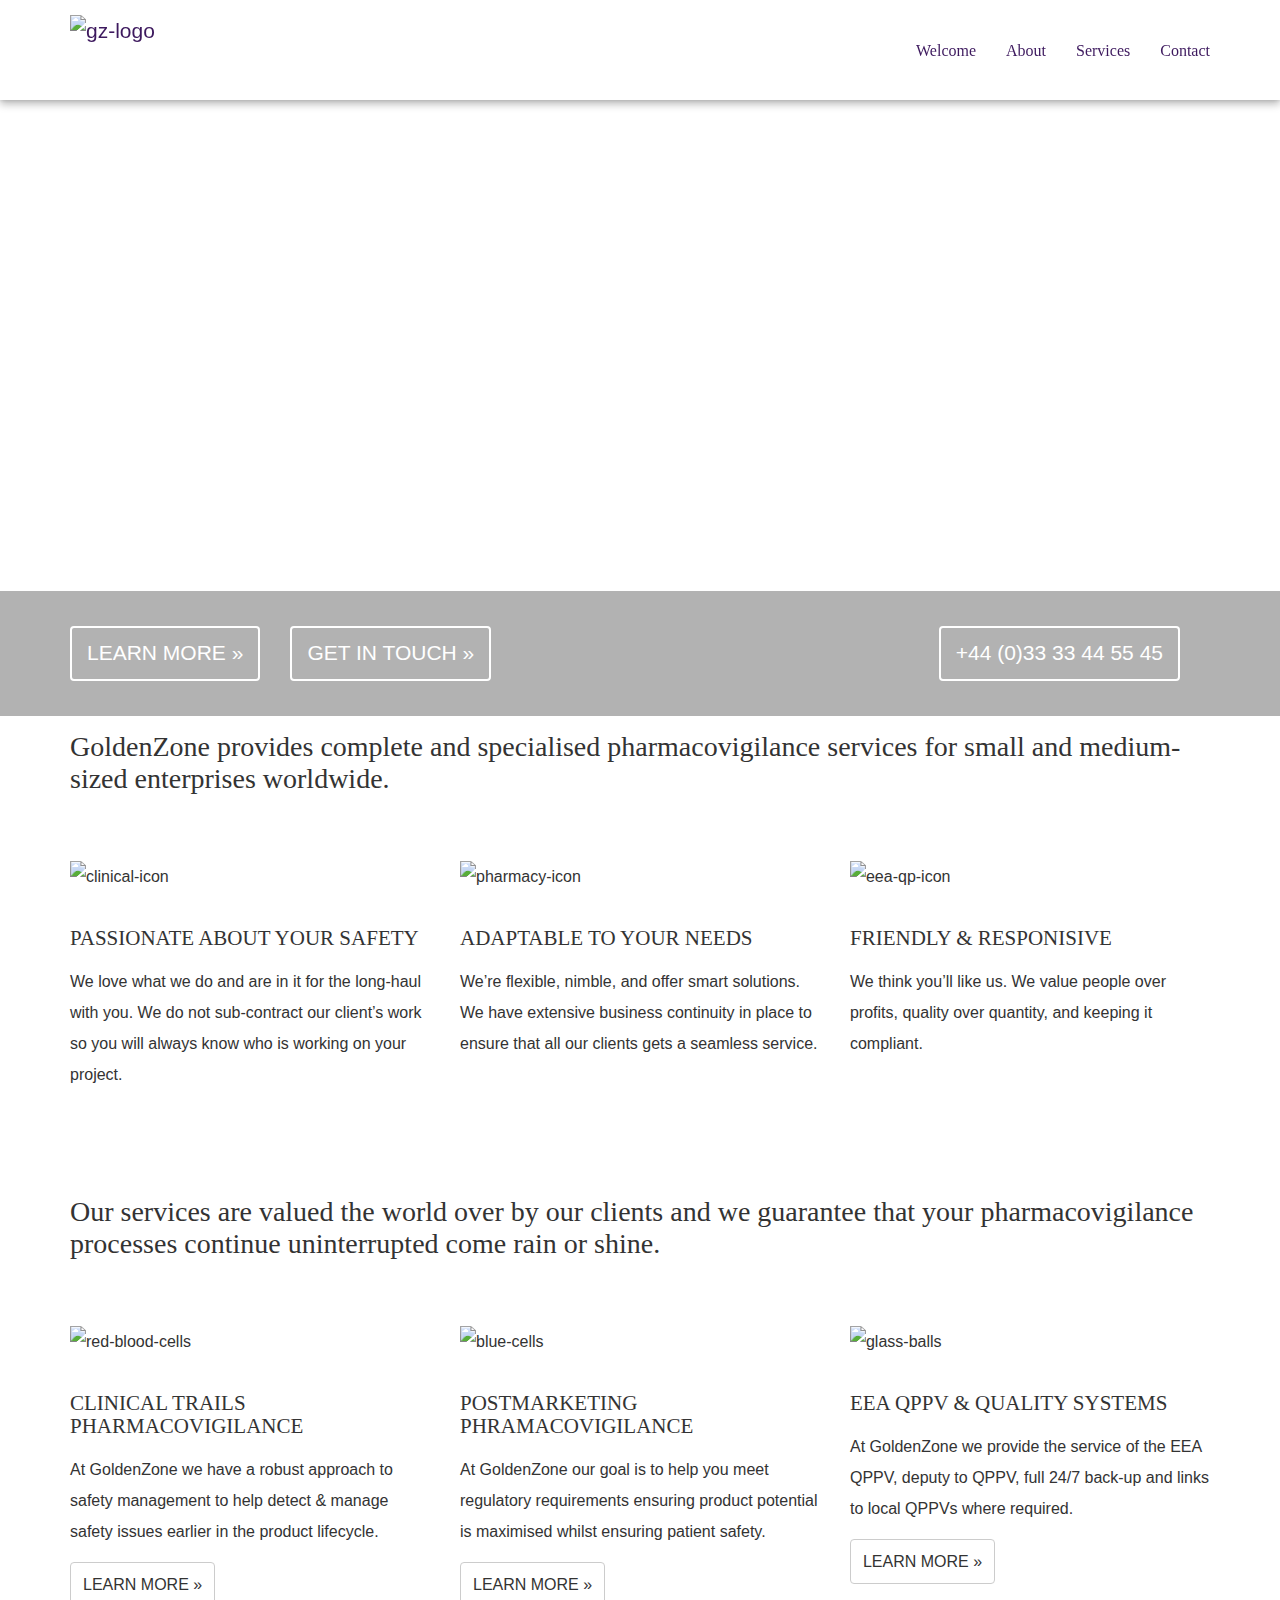
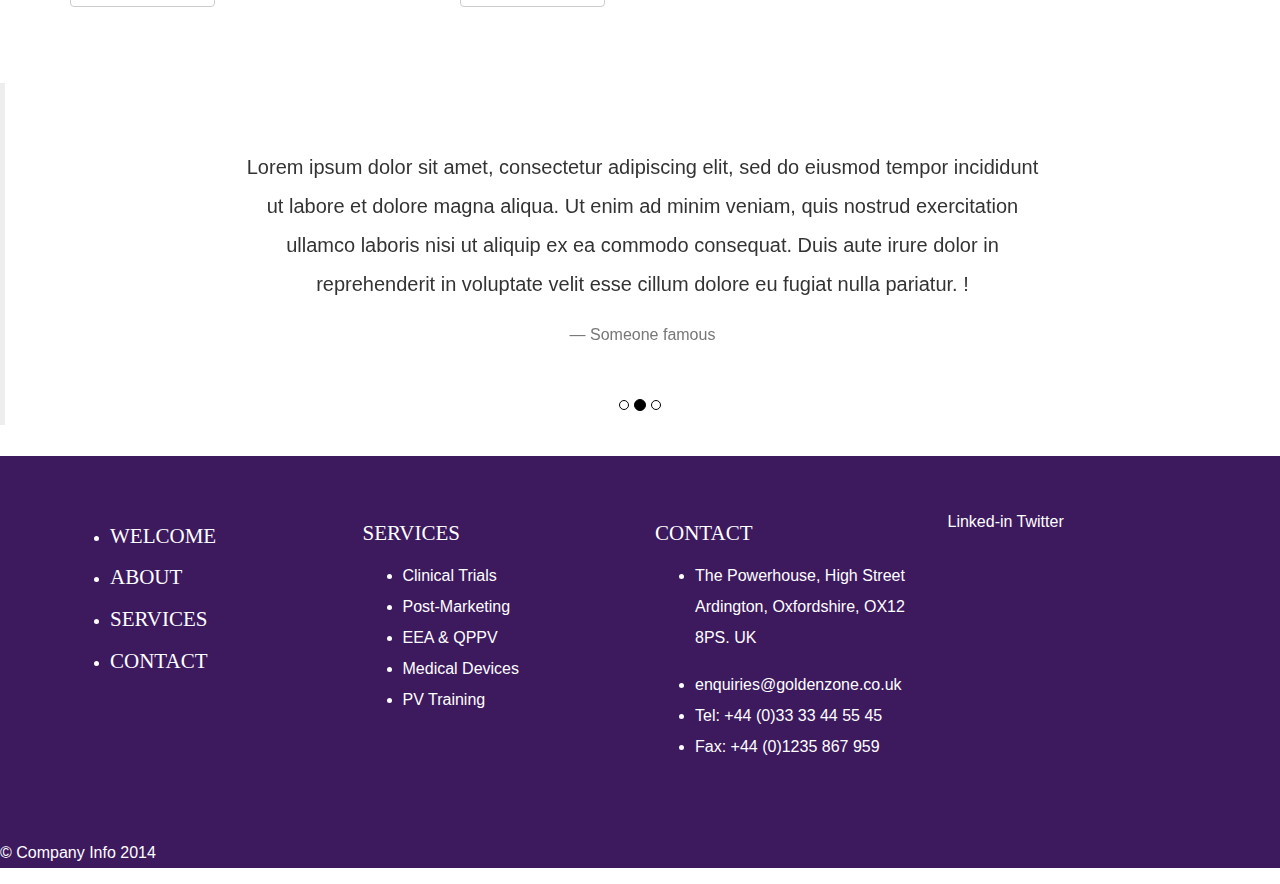
==== index.html @ b6147172 "Font Changes" ====
<!DOCTYPE html>
<html lang="en">
	<head>
		<meta charset="utf-8">
		<meta http-equiv="X-UA-Compatible" content="IE=edge">
		<meta name="viewport" content="width=device-width, initial-scale=1">
		<!-- The above 3 meta tags *must* come first in the head; any other head content must come *after* these tags -->
		<link rel="icon" href="../../favicon.ico">
		<title>GoldenZone Ltd</title>
		<link rel="stylesheet" href="css/main.css">
		<link rel="stylesheet" href="//code.cdn.mozilla.net/fonts/fira.css">
		<!-- HTML5 shim and Respond.js for IE8 support of HTML5 elements and media queries -->
		<!--[if lt IE 9]>
			<script src="https://oss.maxcdn.com/html5shiv/3.7.2/html5shiv.min.js"></script>
			<script src="https://oss.maxcdn.com/respond/1.4.2/respond.min.js"></script>
		<![endif]-->
	</head>
	<body>
		<nav class="navbar navbar-default navbar-fixed-top">
			<div class="container">
				<div class="navbar-header">
					<button type="button" class="navbar-toggle collapsed" data-toggle="collapse" data-target="#navbar" aria-expanded="false"
					aria-controls="navbar">
						<span class="sr-only">Toggle navigation</span>
						<span class="icon-bar"></span>
						<span class="icon-bar"></span>
						<span class="icon-bar"></span>
					</button>
					<a class="navbar-brand" href="#"><img src="images/goldenzone_logo.png" alt="gz-logo" height="70px"></a>
				</div>
				<div id="navbar" class="navbar-collapse collapse">
					<ul class="nav navbar-nav navbar-right">
						<li>
							<a href="index.html">Welcome</a>
						</li>
						<li>
							<a href="about.html">About</a>
						</li>
						<li>
							<a href="services.html">Services</a>
						</li>
						<li>
							<a href="contact.html">Contact</a>
						</li>
					</ul>
				</div>
				<!--/.nav-collapse -->
			</div>
		</nav>
		<!-- Main jumbotron for a primary marketing message or call to action -->
		<div class="jumbotron">
			<div class="container">
				<div class="col-md-9">
					<h1>TAKING CARE OF SAFTEY</h1>
				</div>
				<div class="col-md-8">
					<p>We commit to taking care of our clients, their products, and the public who take them every single day.</p>
				</div>
			</div>
			<div class="banner">
				<div class="container">
					<a class="btn-link pull-left" href="/about.html" role="button">Learn More »</a>
					<a class="btn-link pull-left" href="/contact.html" role="button">Get in Touch »</a>
					<a class="btn-link pull-right">+44 (0)33 33 44 55 45</a>
				</div>
			</div>
		</div>
		<div class="container">
			<h3>GoldenZone provides complete and specialised pharmacovigilance services for small and medium-sized enterprises worldwide.</h3>
			<!--
			Example row of columns -->
			<div class="row">
				<div class="col-md-4">
					<img src="images/ct-icon.png" alt="clinical-icon" width="100px">
					<h4>PASSIONATE ABOUT YOUR SAFETY</h4>
					<p>We love what we do and are in it for the long-haul with you. We do not sub-contract our client’s work so you will always
						know who is working on your project.</p>
				</div>
				<div class="col-md-4">
					<img src="images/pharma-icon.png" alt="pharmacy-icon" width="99px">
					<h4>ADAPTABLE TO YOUR NEEDS</h4>
					<p>We’re flexible, nimble, and offer smart solutions. We have extensive business continuity in place to ensure that all our
						clients gets a seamless service.</p>
				</div>
				<div class="col-md-4">
					<img src="images/eea-qp-icon.png" alt="eea-qp-icon" width="100px">
					<h4>FRIENDLY & RESPONISIVE</h4>
					<p>We think you’ll like us. We value people over profits, quality over quantity, and keeping it compliant.</p>
				</div>
			</div>
			<!-- /row -->
		</div>
		<!-- /container -->

		<div class="background-image">
			<div class="container">
				<h3>Our services are valued the world over by our clients and we guarantee that your pharmacovigilance processes continue uninterrupted
					come rain or shine.</h3>
				<div class="row">
					<div class="col-md-4">
						<img src="images/Fotolia_80360024_L.jpg" alt="red-blood-cells" width="350px" height="200px">
						<h4>CLINICAL TRAILS PHARMACOVIGILANCE</h4>
						<p>At GoldenZone we have a robust approach to safety management to help detect & manage safety issues earlier in the product
							lifecycle.</p>
						<p>
							<a class="btn btn-default" href="#" role="button">LEARN MORE »</a>
						</p>
					</div>
					<div class="col-md-4">
						<img src="images/Fotolia_31749306_L.jpg" alt="blue-cells" width="350px" height="200px">
						<h4>POSTMARKETING PHRAMACOVIGILANCE</h4>
						<p>At GoldenZone our goal is to help you meet regulatory requirements ensuring product potential is maximised whilst ensuring
							patient safety.</p>
						<p>
							<a class="btn btn-default" href="#" role="button">LEARN MORE »</a>
						</p>
					</div>
					<div class="col-md-4">
						<img src="images/Fotolia_48124984_L.jpg" alt="glass-balls" width="350px" height="200px">
						<h4>EEA QPPV & QUALITY SYSTEMS</h4>
						<p>At GoldenZone we provide the service of the EEA QPPV, deputy to QPPV, full 24/7 back-up and links to local QPPVs where required.</p>
						<p>
							<a class="btn btn-default" href="#" role="button">LEARN MORE »</a>
						</p>
					</div>
				</div>
				<!-- /row -->
			</div>
			<!-- /container -->
		</div>
		<!-- /background-image -->



			<div id="myCarousel" class="carousel slide" data-ride="carousel">
				<!-- Indicators -->
				<ol class="carousel-indicators">
					<li data-target="#myCarousel" data-slide-to="0" class=""></li>
					<li data-target="#myCarousel" data-slide-to="1" class="active"></li>
					<li data-target="#myCarousel" data-slide-to="2" class=""></li>
				</ol>
				<!-- Carousel Slides / Quotes -->
				<div class="carousel-inner text-center">
					<!-- Quote 1 -->
					<div class="item active">
						<blockquote>
							<div class="row">
								<div class="col-sm-8 col-sm-offset-2">
									<p>Lorem ipsum dolor sit amet, consectetur adipiscing elit, sed do eiusmod tempor incididunt ut labore et dolore magna aliqua.
										Ut enim ad minim veniam, quis nostrud exercitation ullamco laboris nisi ut aliquip ex ea commodo consequat. Duis aute irure
										dolor in reprehenderit in voluptate velit esse cillum dolore eu fugiat nulla pariatur. !</p>
									<small>Someone famous</small>
								</div>
							</div>
						</blockquote>
					</div>
					<!-- Quote 2 -->
					<div class="item">
						<blockquote>
							<div class="row">
								<div class="col-sm-8 col-sm-offset-2">
									<p>Lorem ipsum dolor sit amet, consectetur adipiscing elit, sed do eiusmod tempor incididunt ut labore et dolore magna aliqua.
										Ut enim ad minim veniam, quis nostrud exercitation ullamco laboris nisi ut aliquip ex ea commodo consequat. Duis aute irure
										dolor in reprehenderit in voluptate velit esse cillum dolore eu fugiat nulla pariatur.</p>
									<small>Someone famous</small>
								</div>
							</div>
						</blockquote>
					</div>
					<!-- Quote 3 -->
					<div class="item">
						<blockquote>
							<div class="row">
								<div class="col-sm-8 col-sm-offset-2">
									<p>Lorem ipsum dolor sit amet, consectetur adipiscing elit, sed do eiusmod tempor incididunt ut labore et dolore magna aliqua.
										Ut enim ad minim veniam, quis nostrud exercitation ullamco laboris nisi ut aliquip ex ea commodo consequat. Duis aute irure
										dolor in reprehenderit in voluptate velit esse cillum dolore eu fugiat nulla pariatur. .</p>
									<small>Someone famous</small>
								</div>
							</div>
						</blockquote>
					</div>
				</div>
				<a class="left carousel-control" href="#myCarousel" role="button" data-slide="prev">
        <span class="glyphicon glyphicon-chevron-left" aria-hidden="true"></span>
        <span class="sr-only">Previous</span>
      </a>
				<a class="right carousel-control" href="#myCarousel" role="button" data-slide="next">
        <span class="glyphicon glyphicon-chevron-right" aria-hidden="true"></span>
        <span class="sr-only">Next</span>
      </a>
			</div>


		<footer class="footer">
			<div class="container">
				<div class="row">
					<div class="col-md-3">
						<ul>
							<li>
								<h4>
									<a href="#">WELCOME</a>
								</h4>
							</li>
							<li>
								<h4>
									<a href="#">ABOUT</a>
								</h4>
							</li>
							<li>
								<h4>
									<a href="#">SERVICES</a>
								</h4>
							</li>
							<li>
								<h4>
									<a href="#">CONTACT</a>
								</h4>
							</li>
						</ul>
					</div>
					<div class="col-md-3">
						<h4>SERVICES</h4>
						<ul>
							<li>
								<a href="#">Clinical Trials</a>
							</li>
							<li>
								<a href="#">Post-Marketing</a>
							</li>
							<li>
								<a href="#">EEA & QPPV</a>
							</li>
							<li>
								<a href="#">Medical Devices</a>
							</li>
							<li>
								<a href="#">PV Training</a>
							</li>
						</ul>
					</div>
					<div class="col-md-3">
						<h4>CONTACT</h4>
						<ul>
							<li>
								<p>The Powerhouse, High Street Ardington, Oxfordshire, OX12 8PS. UK</p>
							</li>
							<li>
								<a href="#">enquiries@goldenzone.co.uk</a>
							</li>
							<li>
								<a href="#">Tel: +44 (0)33 33 44 55 45</a>
							</li>
							<li>
								<a href="#">Fax: +44 (0)1235 867 959</a>
							</li>
						</ul>
					</div>
					<div class="col-md-3">
						<a href="#">Linked-in</a>
						<a href="#">Twitter</a>
					</div>
				</div>
			</div>
			<p>© Company Info 2014</p>
		</footer>
		</div>
		<!-- /container -->
		<!-- Bootstrap core JavaScript==================================================- ->
    <!-- Placed at the end of the document so the pages load faster -->
		<script src="https://ajax.googleapis.com/ajax/libs/jquery/1.11.2/jquery.min.js"></script>
		<script src="scripts/bootstrap.js"></script>
		<!-- IE10 viewport hack for Surface/desktop Windows 8 bug -->
		<script src="../../assets/js/ie10-viewport-bug-workaround.js"></script>
	</body>

</html>
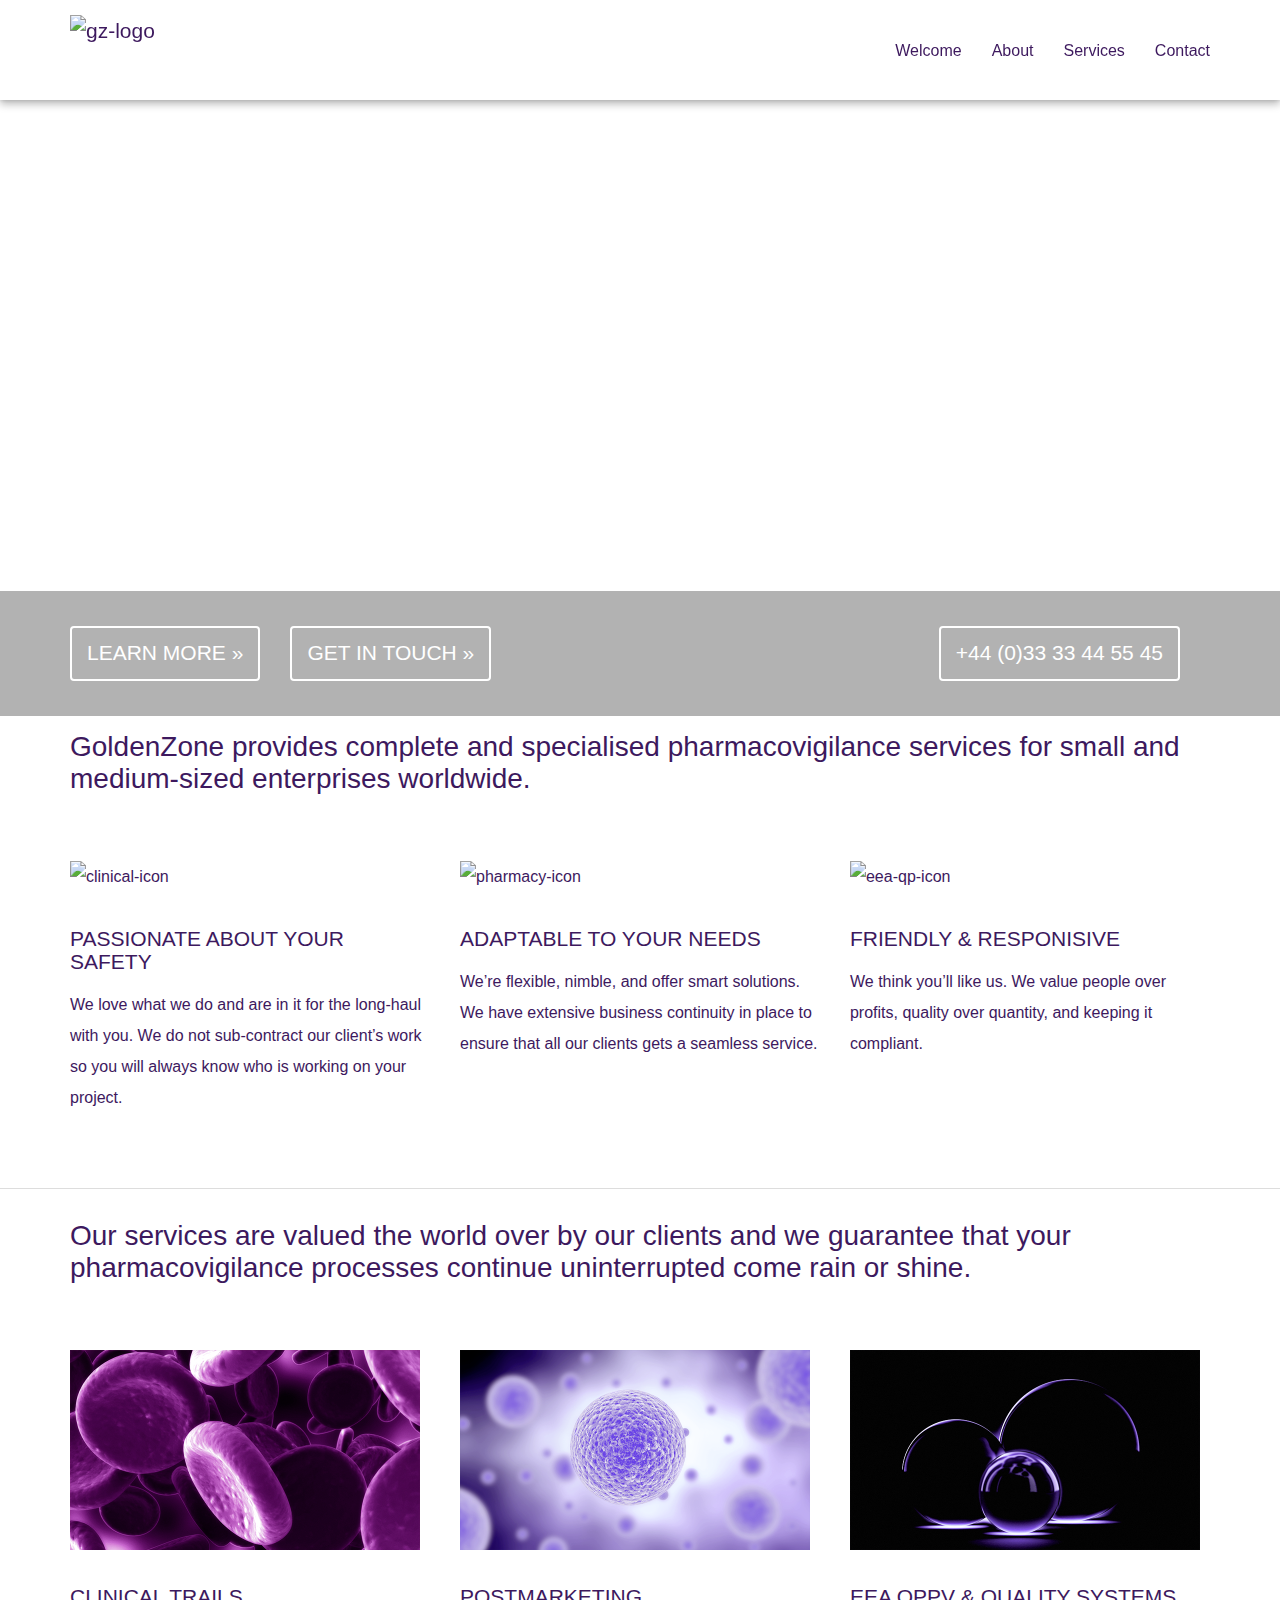
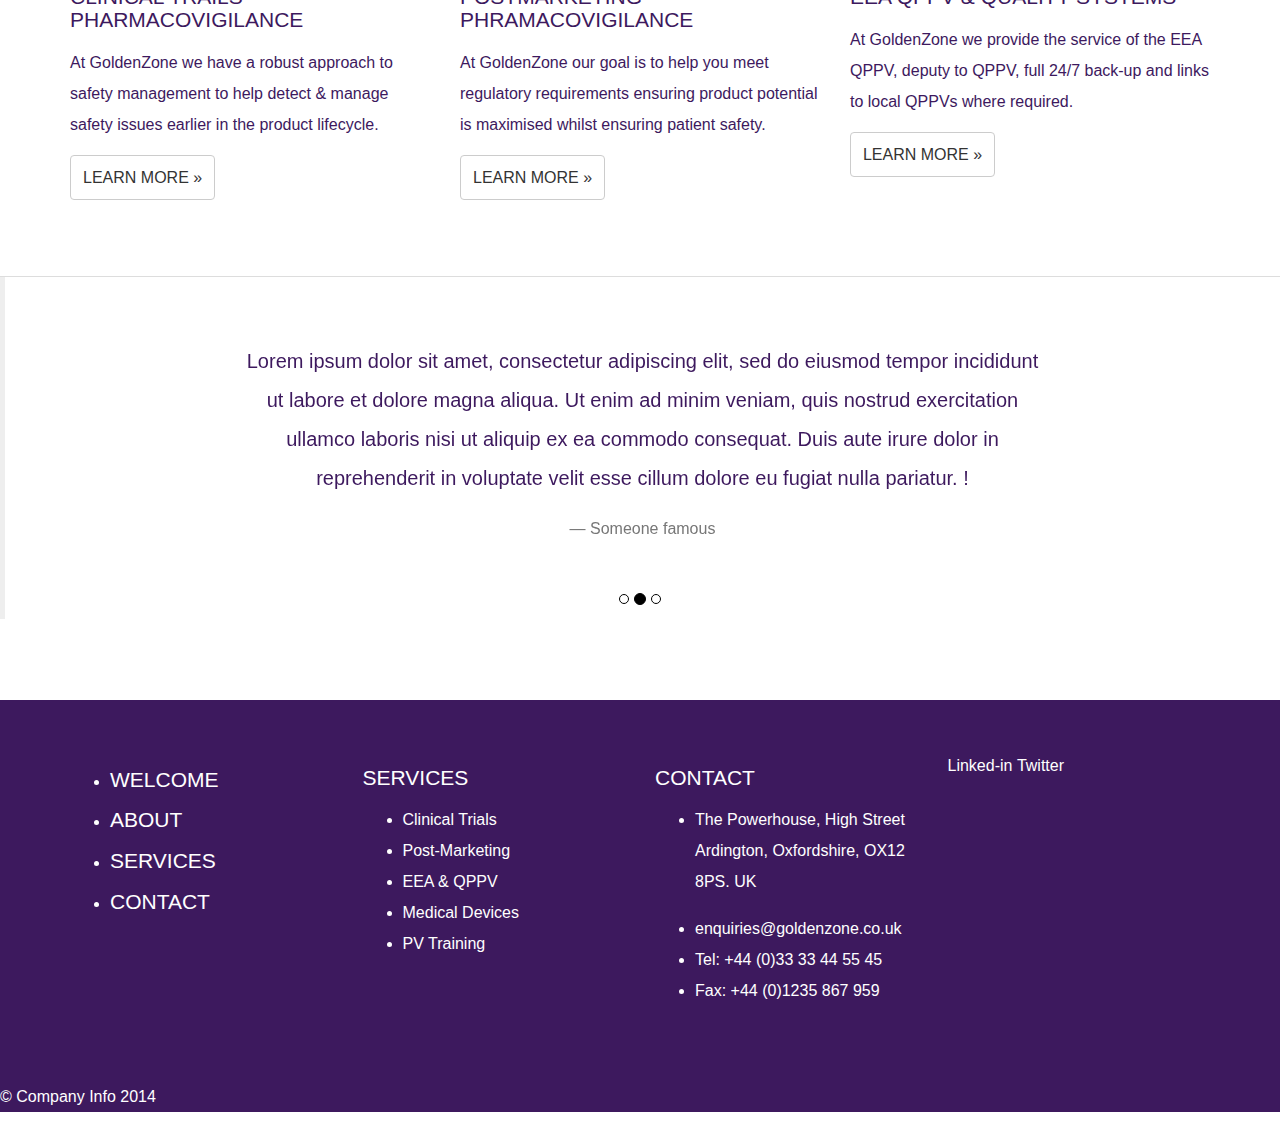
==== commit 84062a30: "Homepage Image Update" ====
--- a/index.html
+++ b/index.html
@@ -98,7 +98,7 @@
 					come rain or shine.</h3>
 				<div class="row">
 					<div class="col-md-4">
-						<img src="images/Fotolia_80360024_L.jpg" alt="red-blood-cells" width="350px" height="200px">
+						<img src="images/gz-blood-cells.png" alt="red-blood-cells" width="350px" height="200px">
 						<h4>CLINICAL TRAILS PHARMACOVIGILANCE</h4>
 						<p>At GoldenZone we have a robust approach to safety management to help detect & manage safety issues earlier in the product
 							lifecycle.</p>
@@ -107,7 +107,7 @@
 						</p>
 					</div>
 					<div class="col-md-4">
-						<img src="images/Fotolia_31749306_L.jpg" alt="blue-cells" width="350px" height="200px">
+						<img src="images/gz-floating-cells.png" alt="blue-cells" width="350px" height="200px">
 						<h4>POSTMARKETING PHRAMACOVIGILANCE</h4>
 						<p>At GoldenZone our goal is to help you meet regulatory requirements ensuring product potential is maximised whilst ensuring
 							patient safety.</p>
@@ -116,7 +116,7 @@
 						</p>
 					</div>
 					<div class="col-md-4">
-						<img src="images/Fotolia_48124984_L.jpg" alt="glass-balls" width="350px" height="200px">
+						<img src="images/gz-glass-balls.png" alt="glass-balls" width="350px" height="200px">
 						<h4>EEA QPPV & QUALITY SYSTEMS</h4>
 						<p>At GoldenZone we provide the service of the EEA QPPV, deputy to QPPV, full 24/7 back-up and links to local QPPVs where required.</p>
 						<p>
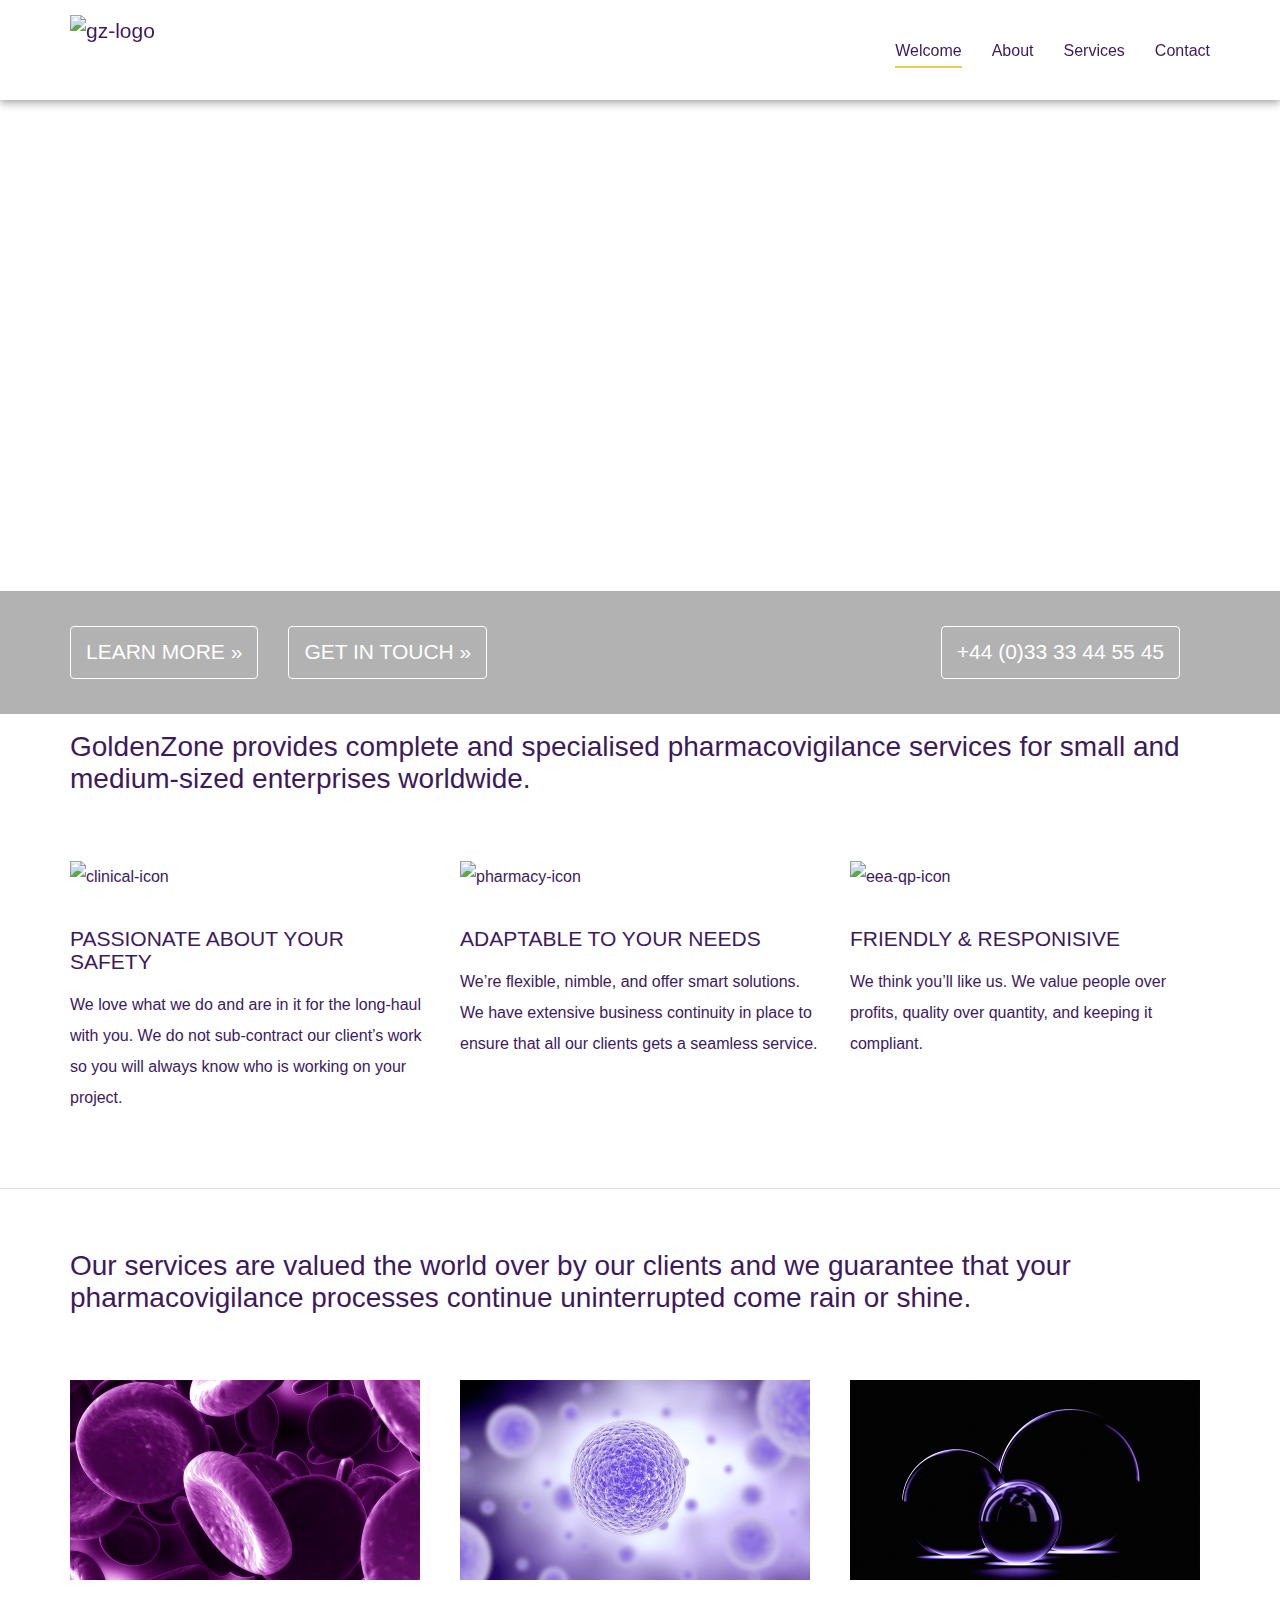
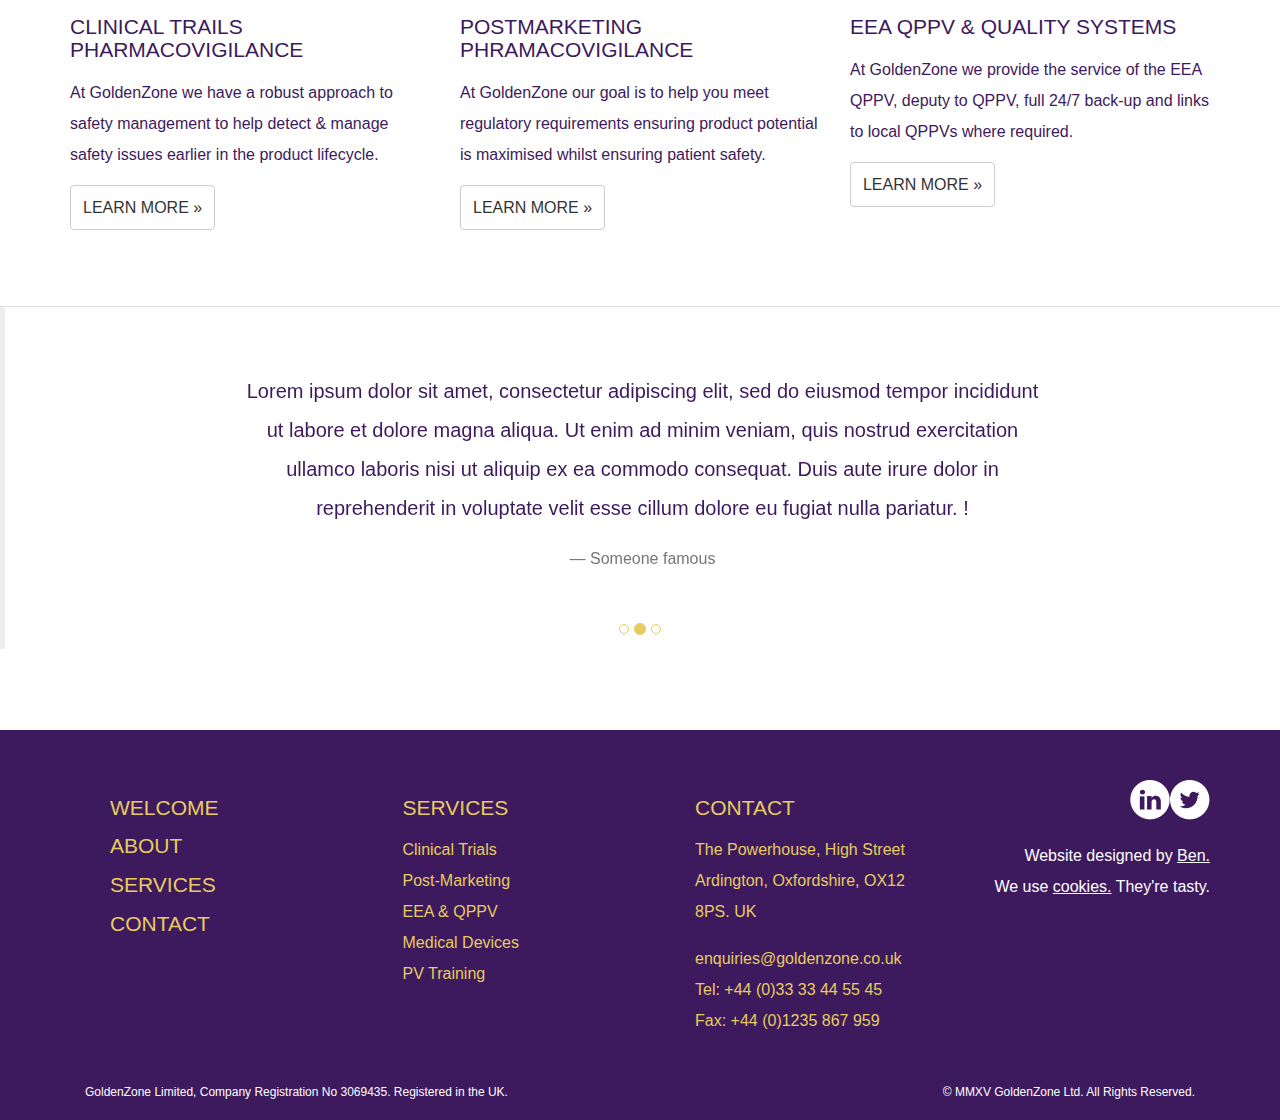
==== commit 62deb47b: "Footer stylings + header animation" ====
--- a/index.html
+++ b/index.html
@@ -9,6 +9,7 @@
 		<title>GoldenZone Ltd</title>
 		<link rel="stylesheet" href="css/main.css">
 		<link rel="stylesheet" href="//code.cdn.mozilla.net/fonts/fira.css">
+		<link rel="stylesheet" href="css/animate.css">
 		<!-- HTML5 shim and Respond.js for IE8 support of HTML5 elements and media queries -->
 		<!--[if lt IE 9]>
 			<script src="https://oss.maxcdn.com/html5shiv/3.7.2/html5shiv.min.js"></script>
@@ -30,7 +31,7 @@
 				</div>
 				<div id="navbar" class="navbar-collapse collapse">
 					<ul class="nav navbar-nav navbar-right">
-						<li>
+						<li class="active">
 							<a href="index.html">Welcome</a>
 						</li>
 						<li>
@@ -50,18 +51,18 @@
 		<!-- Main jumbotron for a primary marketing message or call to action -->
 		<div class="jumbotron">
 			<div class="container">
-				<div class="col-md-9">
+				<div class="col-md-9 wow fadeInUp">
 					<h1>TAKING CARE OF SAFTEY</h1>
 				</div>
-				<div class="col-md-8">
+				<div class="col-md-8 wow fadeInUp" data-wow-delay="0.3s">
 					<p>We commit to taking care of our clients, their products, and the public who take them every single day.</p>
 				</div>
 			</div>
 			<div class="banner">
 				<div class="container">
-					<a class="btn-link pull-left" href="/about.html" role="button">Learn More »</a>
-					<a class="btn-link pull-left" href="/contact.html" role="button">Get in Touch »</a>
-					<a class="btn-link pull-right">+44 (0)33 33 44 55 45</a>
+					<a class="btn-link pull-left wow fadeInUp" data-wow-delay="0.5s" href="/about.html" role="button">Learn More »</a>
+					<a class="btn-link pull-left wow fadeInUp" data-wow-delay="0.5s" href="/contact.html" role="button">Get in Touch »</a>
+					<a class="btn-link pull-right wow fadeInUp" data-wow-delay="0.5s" href="tel:443333445545">+44 (0)33 33 44 55 45</a>
 				</div>
 			</div>
 		</div>
@@ -194,35 +195,37 @@
 
 		<footer class="footer">
 			<div class="container">
-				<div class="row">
+				<div class="row bottom">
 					<div class="col-md-3">
 						<ul>
 							<li>
 								<h4>
-									<a href="#">WELCOME</a>
-								</h4>
-							</li>
-							<li>
-								<h4>
-									<a href="#">ABOUT</a>
-								</h4>
-							</li>
-							<li>
-								<h4>
-									<a href="#">SERVICES</a>
-								</h4>
-							</li>
-							<li>
-								<h4>
-									<a href="#">CONTACT</a>
+									<a href="index.html">WELCOME</a>
+								</h4>
+							</li>
+							<li>
+								<h4>
+									<a href="about.html">ABOUT</a>
+								</h4>
+							</li>
+							<li>
+								<h4>
+									<a href="services.html">SERVICES</a>
+								</h4>
+							</li>
+							<li>
+								<h4>
+									<a href="contact.html">CONTACT</a>
 								</h4>
 							</li>
 						</ul>
 					</div>
 					<div class="col-md-3">
-						<h4>SERVICES</h4>
 						<ul>
 							<li>
+								<h4>SERVICES</h4>
+							</li>
+							<li>
 								<a href="#">Clinical Trials</a>
 							</li>
 							<li>
@@ -240,16 +243,18 @@
 						</ul>
 					</div>
 					<div class="col-md-3">
-						<h4>CONTACT</h4>
 						<ul>
 							<li>
+								<h4>CONTACT</h4>
+							</li>
+							<li>
 								<p>The Powerhouse, High Street Ardington, Oxfordshire, OX12 8PS. UK</p>
 							</li>
 							<li>
-								<a href="#">enquiries@goldenzone.co.uk</a>
-							</li>
-							<li>
-								<a href="#">Tel: +44 (0)33 33 44 55 45</a>
+								<a href="mailto:enquiries@goldenzone.co.uk">enquiries@goldenzone.co.uk</a>
+							</li>
+							<li>
+								<a href="tel:443333445545">Tel: +44 (0)33 33 44 55 45</a>
 							</li>
 							<li>
 								<a href="#">Fax: +44 (0)1235 867 959</a>
@@ -257,14 +262,20 @@
 						</ul>
 					</div>
 					<div class="col-md-3">
-						<a href="#">Linked-in</a>
-						<a href="#">Twitter</a>
-					</div>
-				</div>
-			</div>
-			<p>© Company Info 2014</p>
+						<a class="pull-right" href="http://www.twitter.com"><img src="images/twitter-icon.png" width="40px" height="40px"></a>
+						<a class="pull-right" href="http://www.linkedin.com"><img src="images/Linkedin-icon.png" width="40px" height="40px"></a>
+						<p class="light pull-right align-right">Website designed by <a href="http://www.benprudden.co.uk">Ben.</a> </br> We use <a href="#">cookies.</a> They're tasty.</a></p>
+					</div>
+				</div>
+				
+				<div class="col-md-12 light">
+					<p class="small">GoldenZone Limited, Company Registration No 3069435. Registered in the UK. <span class="pull-right">© MMXV GoldenZone Ltd. All Rights Reserved.</span></p>
+				</div>
+				
+			</div>
+			
 		</footer>
-		</div>
+
 		<!-- /container -->
 		<!-- Bootstrap core JavaScript==================================================- ->
     <!-- Placed at the end of the document so the pages load faster -->
@@ -272,6 +283,10 @@
 		<script src="scripts/bootstrap.js"></script>
 		<!-- IE10 viewport hack for Surface/desktop Windows 8 bug -->
 		<script src="../../assets/js/ie10-viewport-bug-workaround.js"></script>
+		<script src="scripts/wow.js"></script>
+		<script>
+		 new WOW().init();
+		</script>
 	</body>
 
 </html>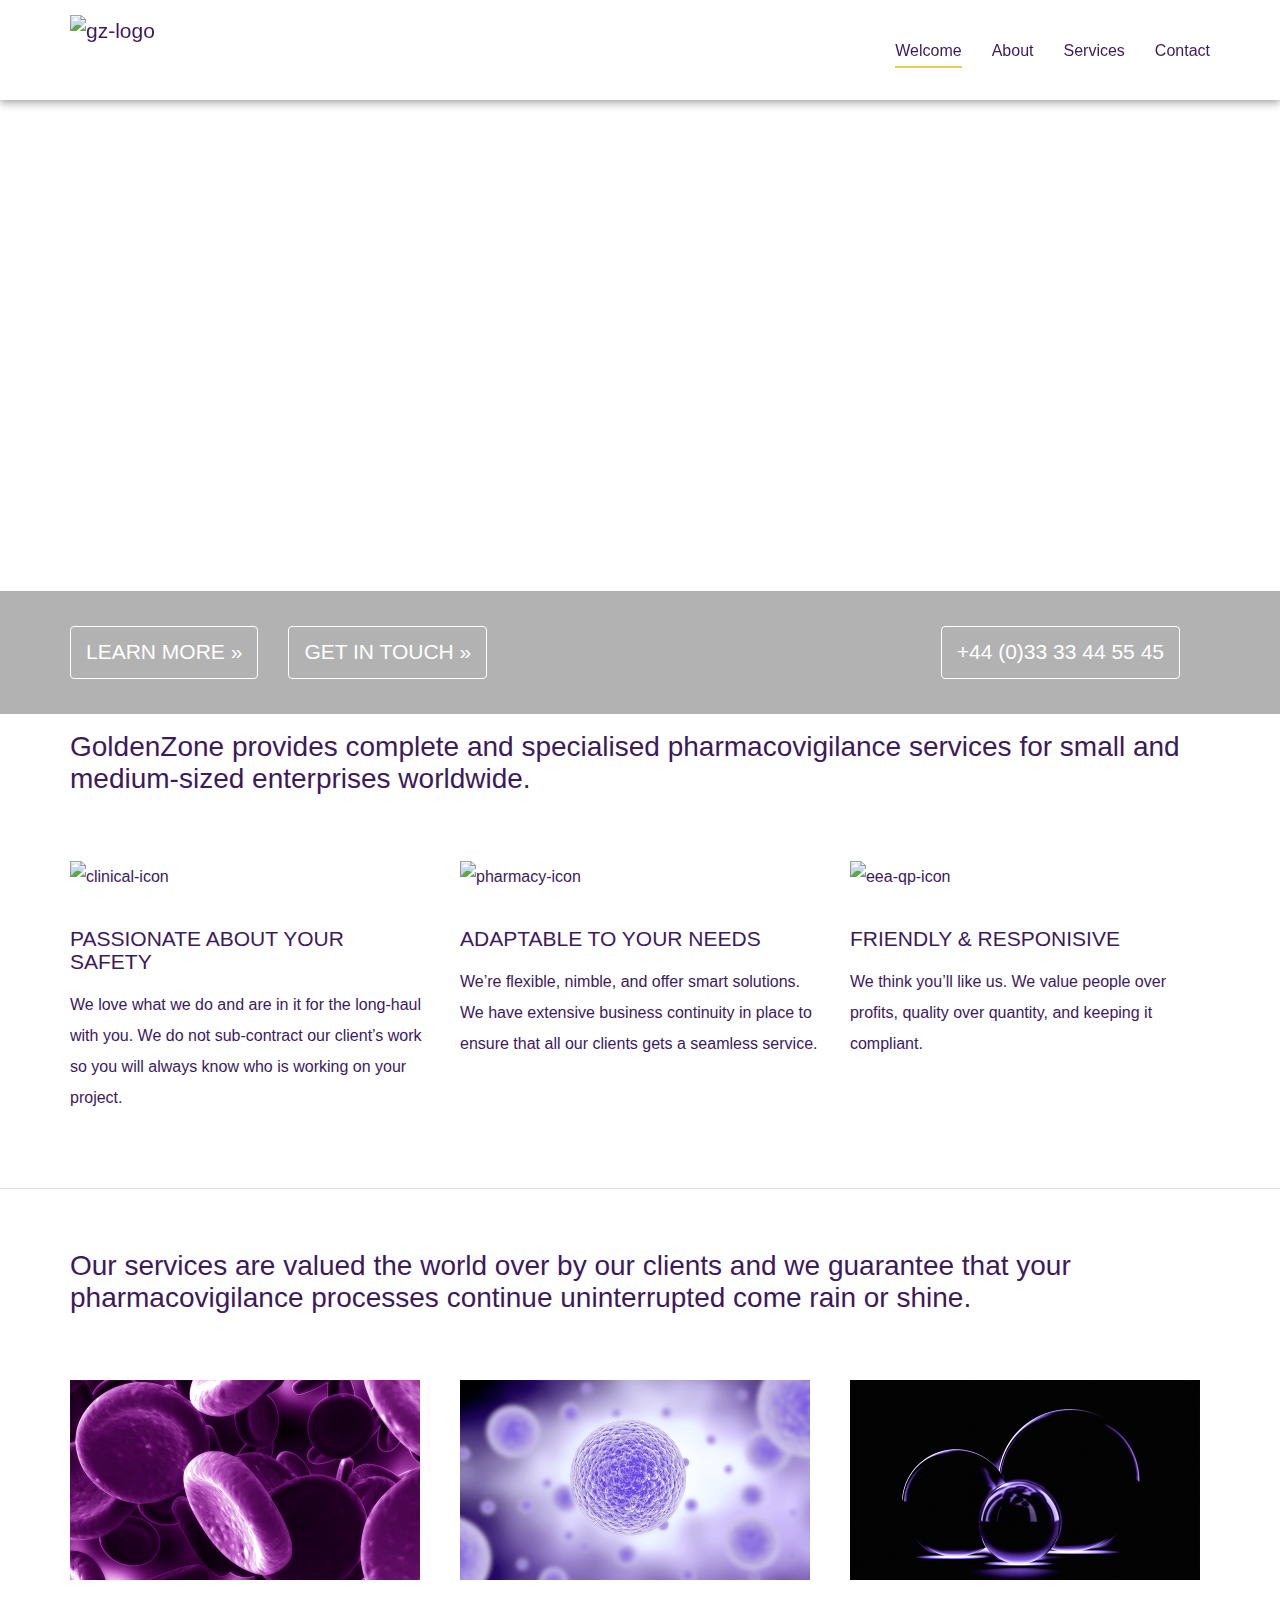
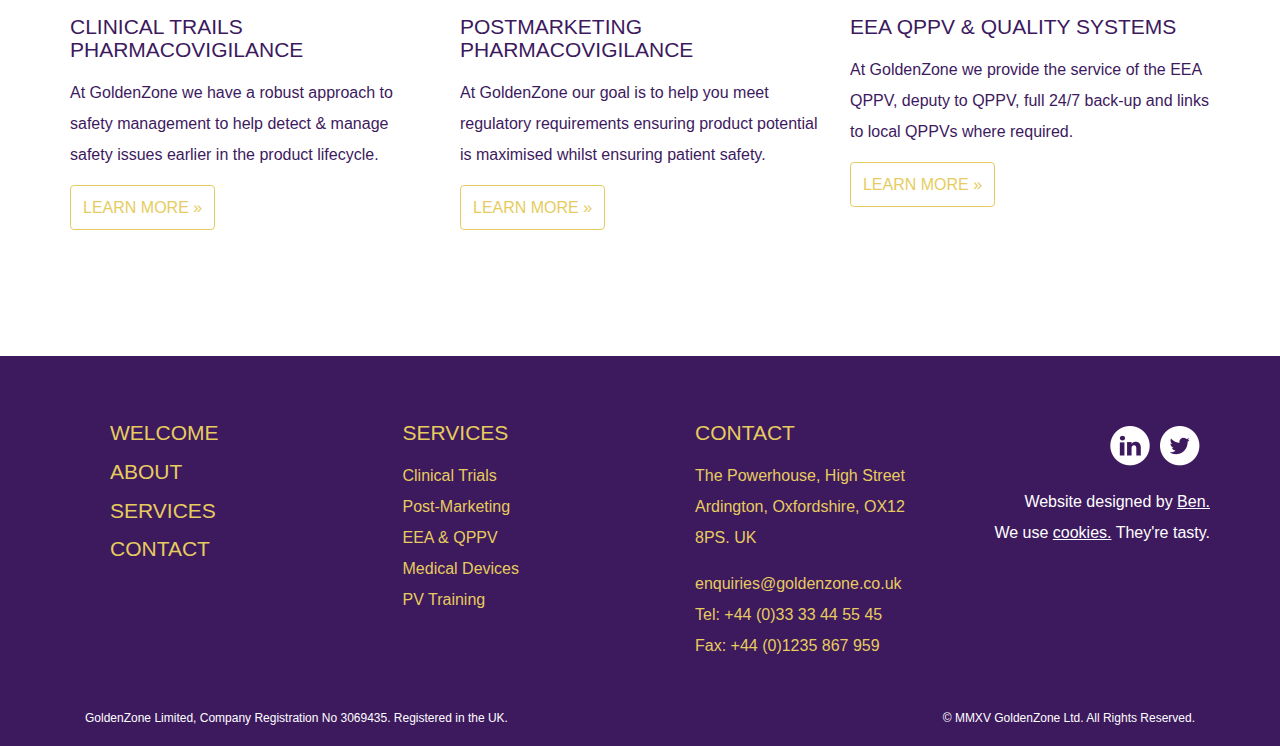
==== commit 5cef8df8: "Html updates" ====
--- a/index.html
+++ b/index.html
@@ -27,7 +27,7 @@
 						<span class="icon-bar"></span>
 						<span class="icon-bar"></span>
 					</button>
-					<a class="navbar-brand" href="#"><img src="images/goldenzone_logo.png" alt="gz-logo" height="70px"></a>
+					<a class="navbar-brand" href="index.html"><img src="images/goldenzone_logo.png" alt="gz-logo" height="70px"></a>
 				</div>
 				<div id="navbar" class="navbar-collapse collapse">
 					<ul class="nav navbar-nav navbar-right">
@@ -49,20 +49,20 @@
 			</div>
 		</nav>
 		<!-- Main jumbotron for a primary marketing message or call to action -->
-		<div class="jumbotron">
-			<div class="container">
-				<div class="col-md-9 wow fadeInUp">
+		<div class="jumbotron-home">
+			<div class="container">
+				<div class="col-md-9 wow fadeInUp" data-wow-delay="0.8s">
 					<h1>TAKING CARE OF SAFTEY</h1>
 				</div>
-				<div class="col-md-8 wow fadeInUp" data-wow-delay="0.3s">
+				<div class="col-md-8 wow fadeInUp" data-wow-delay="1s">
 					<p>We commit to taking care of our clients, their products, and the public who take them every single day.</p>
 				</div>
 			</div>
 			<div class="banner">
 				<div class="container">
-					<a class="btn-link pull-left wow fadeInUp" data-wow-delay="0.5s" href="/about.html" role="button">Learn More »</a>
-					<a class="btn-link pull-left wow fadeInUp" data-wow-delay="0.5s" href="/contact.html" role="button">Get in Touch »</a>
-					<a class="btn-link pull-right wow fadeInUp" data-wow-delay="0.5s" href="tel:443333445545">+44 (0)33 33 44 55 45</a>
+					<a class="btn-link pull-left wow fadeInUp" data-wow-delay="1.1s" href="/about.html" role="button">Learn More »</a>
+					<a class="btn-link pull-left wow fadeInUp" data-wow-delay="1.1s" href="/contact.html" role="button">Get in Touch »</a>
+					<a class="btn-link pull-right wow fadeInUp" data-wow-delay="1.1s" href="tel:443333445545">+44 (0)33 33 44 55 45</a>
 				</div>
 			</div>
 		</div>
@@ -71,19 +71,19 @@
 			<!--
 			Example row of columns -->
 			<div class="row">
-				<div class="col-md-4">
+				<div class="col-sm-4">
 					<img src="images/ct-icon.png" alt="clinical-icon" width="100px">
 					<h4>PASSIONATE ABOUT YOUR SAFETY</h4>
 					<p>We love what we do and are in it for the long-haul with you. We do not sub-contract our client’s work so you will always
 						know who is working on your project.</p>
 				</div>
-				<div class="col-md-4">
+				<div class="col-sm-4">
 					<img src="images/pharma-icon.png" alt="pharmacy-icon" width="99px">
 					<h4>ADAPTABLE TO YOUR NEEDS</h4>
 					<p>We’re flexible, nimble, and offer smart solutions. We have extensive business continuity in place to ensure that all our
 						clients gets a seamless service.</p>
 				</div>
-				<div class="col-md-4">
+				<div class="col-sm-4">
 					<img src="images/eea-qp-icon.png" alt="eea-qp-icon" width="100px">
 					<h4>FRIENDLY & RESPONISIVE</h4>
 					<p>We think you’ll like us. We value people over profits, quality over quantity, and keeping it compliant.</p>
@@ -98,30 +98,30 @@
 				<h3>Our services are valued the world over by our clients and we guarantee that your pharmacovigilance processes continue uninterrupted
 					come rain or shine.</h3>
 				<div class="row">
-					<div class="col-md-4">
+					<div class="col-sm-4">
 						<img src="images/gz-blood-cells.png" alt="red-blood-cells" width="350px" height="200px">
 						<h4>CLINICAL TRAILS PHARMACOVIGILANCE</h4>
 						<p>At GoldenZone we have a robust approach to safety management to help detect & manage safety issues earlier in the product
 							lifecycle.</p>
 						<p>
-							<a class="btn btn-default" href="#" role="button">LEARN MORE »</a>
+							<a class="btn btn-default" href="services.html#clinicaltrials" role="button">LEARN MORE »</a>
 						</p>
 					</div>
-					<div class="col-md-4">
+					<div class="col-sm-4">
 						<img src="images/gz-floating-cells.png" alt="blue-cells" width="350px" height="200px">
-						<h4>POSTMARKETING PHRAMACOVIGILANCE</h4>
+						<h4>POSTMARKETING PHARMACOVIGILANCE</h4>
 						<p>At GoldenZone our goal is to help you meet regulatory requirements ensuring product potential is maximised whilst ensuring
 							patient safety.</p>
 						<p>
-							<a class="btn btn-default" href="#" role="button">LEARN MORE »</a>
+							<a class="btn btn-default" href="services.html#postmarketing" role="button">LEARN MORE »</a>
 						</p>
 					</div>
-					<div class="col-md-4">
+					<div class="col-sm-4">
 						<img src="images/gz-glass-balls.png" alt="glass-balls" width="350px" height="200px">
 						<h4>EEA QPPV & QUALITY SYSTEMS</h4>
 						<p>At GoldenZone we provide the service of the EEA QPPV, deputy to QPPV, full 24/7 back-up and links to local QPPVs where required.</p>
 						<p>
-							<a class="btn btn-default" href="#" role="button">LEARN MORE »</a>
+							<a class="btn btn-default" href="services.html#eeaqppv" role="button">LEARN MORE »</a>
 						</p>
 					</div>
 				</div>
@@ -133,20 +133,22 @@
 
 
 
+			<!-- TESTIMONIALS COMING SOON
+			
 			<div id="myCarousel" class="carousel slide" data-ride="carousel">
-				<!-- Indicators -->
+				
 				<ol class="carousel-indicators">
 					<li data-target="#myCarousel" data-slide-to="0" class=""></li>
 					<li data-target="#myCarousel" data-slide-to="1" class="active"></li>
 					<li data-target="#myCarousel" data-slide-to="2" class=""></li>
 				</ol>
-				<!-- Carousel Slides / Quotes -->
+				
 				<div class="carousel-inner text-center">
-					<!-- Quote 1 -->
+					
 					<div class="item active">
 						<blockquote>
 							<div class="row">
-								<div class="col-sm-8 col-sm-offset-2">
+								<div class="col-sm-10 col-sm-offset-1">
 									<p>Lorem ipsum dolor sit amet, consectetur adipiscing elit, sed do eiusmod tempor incididunt ut labore et dolore magna aliqua.
 										Ut enim ad minim veniam, quis nostrud exercitation ullamco laboris nisi ut aliquip ex ea commodo consequat. Duis aute irure
 										dolor in reprehenderit in voluptate velit esse cillum dolore eu fugiat nulla pariatur. !</p>
@@ -155,11 +157,11 @@
 							</div>
 						</blockquote>
 					</div>
-					<!-- Quote 2 -->
+					
 					<div class="item">
 						<blockquote>
 							<div class="row">
-								<div class="col-sm-8 col-sm-offset-2">
+								<div class="col-sm-10 col-sm-offset-1">
 									<p>Lorem ipsum dolor sit amet, consectetur adipiscing elit, sed do eiusmod tempor incididunt ut labore et dolore magna aliqua.
 										Ut enim ad minim veniam, quis nostrud exercitation ullamco laboris nisi ut aliquip ex ea commodo consequat. Duis aute irure
 										dolor in reprehenderit in voluptate velit esse cillum dolore eu fugiat nulla pariatur.</p>
@@ -168,11 +170,11 @@
 							</div>
 						</blockquote>
 					</div>
-					<!-- Quote 3 -->
+					
 					<div class="item">
 						<blockquote>
 							<div class="row">
-								<div class="col-sm-8 col-sm-offset-2">
+								<div class="col-sm-10 col-sm-offset-1">
 									<p>Lorem ipsum dolor sit amet, consectetur adipiscing elit, sed do eiusmod tempor incididunt ut labore et dolore magna aliqua.
 										Ut enim ad minim veniam, quis nostrud exercitation ullamco laboris nisi ut aliquip ex ea commodo consequat. Duis aute irure
 										dolor in reprehenderit in voluptate velit esse cillum dolore eu fugiat nulla pariatur. .</p>
@@ -182,86 +184,77 @@
 						</blockquote>
 					</div>
 				</div>
-				<a class="left carousel-control" href="#myCarousel" role="button" data-slide="prev">
-        <span class="glyphicon glyphicon-chevron-left" aria-hidden="true"></span>
-        <span class="sr-only">Previous</span>
-      </a>
-				<a class="right carousel-control" href="#myCarousel" role="button" data-slide="next">
-        <span class="glyphicon glyphicon-chevron-right" aria-hidden="true"></span>
-        <span class="sr-only">Next</span>
-      </a>
-			</div>
-
+			</div> -->
 
 		<footer class="footer">
 			<div class="container">
 				<div class="row bottom">
+					<div class="col-sm-3">
+						<ul>
+							<li>
+								<h4>
+									<a href="index.html">WELCOME</a>
+								</h4>
+							</li>
+							<li>
+								<h4>
+									<a href="about.html">ABOUT</a>
+								</h4>
+							</li>
+							<li>
+								<h4>
+									<a href="services.html">SERVICES</a>
+								</h4>
+							</li>
+							<li>
+								<h4>
+									<a href="contact.html">CONTACT</a>
+								</h4>
+							</li>
+						</ul>
+					</div>
+					<div class="col-sm-3">
+						<ul>
+							<li>
+								<h4>SERVICES</h4>
+							</li>
+							<li>
+								<a href="services.html#clinicaltrials">Clinical Trials</a>
+							</li>
+							<li>
+								<a href="services.html#postmarketing">Post-Marketing</a>
+							</li>
+							<li>
+								<a href="services.html#eeaqppv">EEA & QPPV</a>
+							</li>
+							<li>
+								<a href="services.html#medicaldevices">Medical Devices</a>
+							</li>
+							<li>
+								<a href="services.html#pvtraining">PV Training</a>
+							</li>
+						</ul>
+					</div>
 					<div class="col-md-3">
 						<ul>
 							<li>
-								<h4>
-									<a href="index.html">WELCOME</a>
-								</h4>
-							</li>
-							<li>
-								<h4>
-									<a href="about.html">ABOUT</a>
-								</h4>
-							</li>
-							<li>
-								<h4>
-									<a href="services.html">SERVICES</a>
-								</h4>
-							</li>
-							<li>
-								<h4>
-									<a href="contact.html">CONTACT</a>
-								</h4>
+								<h4>CONTACT</h4>
+							</li>
+							<li>
+								<p>The Powerhouse, High Street Ardington, Oxfordshire, OX12 8PS. UK</p>
+							</li>
+							<li>
+								<a href="mailto:enquiries@goldenzone.co.uk">enquiries@goldenzone.co.uk</a>
+							</li>
+							<li>
+								<a href="tel:443333445545">Tel: +44 (0)33 33 44 55 45</a>
+							</li>
+							<li>
+								<a href="#">Fax: +44 (0)1235 867 959</a>
 							</li>
 						</ul>
 					</div>
-					<div class="col-md-3">
-						<ul>
-							<li>
-								<h4>SERVICES</h4>
-							</li>
-							<li>
-								<a href="#">Clinical Trials</a>
-							</li>
-							<li>
-								<a href="#">Post-Marketing</a>
-							</li>
-							<li>
-								<a href="#">EEA & QPPV</a>
-							</li>
-							<li>
-								<a href="#">Medical Devices</a>
-							</li>
-							<li>
-								<a href="#">PV Training</a>
-							</li>
-						</ul>
-					</div>
-					<div class="col-md-3">
-						<ul>
-							<li>
-								<h4>CONTACT</h4>
-							</li>
-							<li>
-								<p>The Powerhouse, High Street Ardington, Oxfordshire, OX12 8PS. UK</p>
-							</li>
-							<li>
-								<a href="mailto:enquiries@goldenzone.co.uk">enquiries@goldenzone.co.uk</a>
-							</li>
-							<li>
-								<a href="tel:443333445545">Tel: +44 (0)33 33 44 55 45</a>
-							</li>
-							<li>
-								<a href="#">Fax: +44 (0)1235 867 959</a>
-							</li>
-						</ul>
-					</div>
-					<div class="col-md-3">
+					<div class="col-sm-3 social">
 						<a class="pull-right" href="http://www.twitter.com"><img src="images/twitter-icon.png" width="40px" height="40px"></a>
 						<a class="pull-right" href="http://www.linkedin.com"><img src="images/Linkedin-icon.png" width="40px" height="40px"></a>
 						<p class="light pull-right align-right">Website designed by <a href="http://www.benprudden.co.uk">Ben.</a> </br> We use <a href="#">cookies.</a> They're tasty.</a></p>
